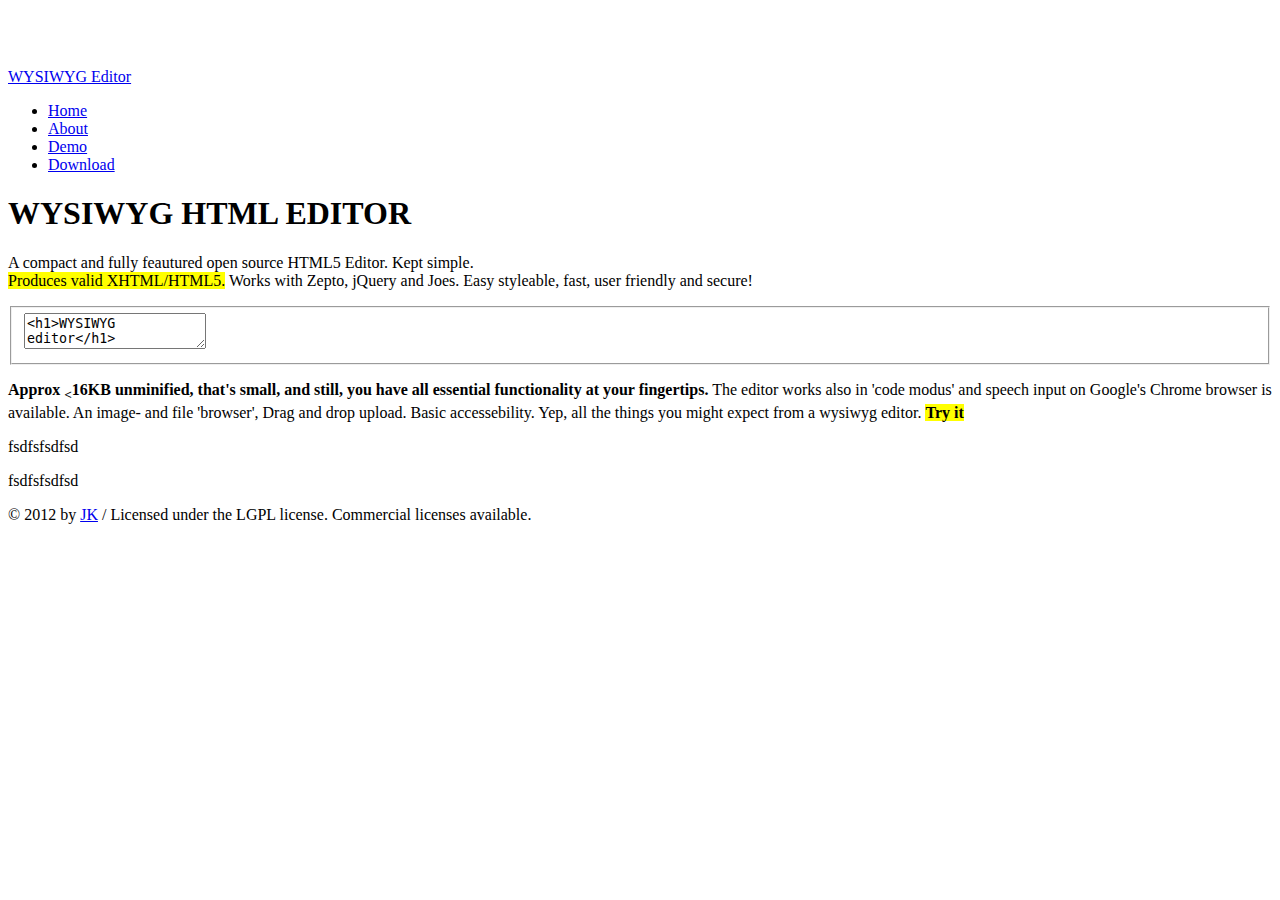
==== index.html @ 43923813 "first setup" ====
<!DOCTYPE html>
<html lang="en">
  <head>
    <meta charset="utf-8">
    <title>WYSIWYG editor</title>
    <meta name="viewport" content="width=device-width, initial-scale=1.0">
    <meta name="description" content="An open source WYSIWYG editor, fast, simple and secure. Generates valid xhtml/html5 output">
    <meta name="google-site-verification" content="smEYoLHVaBbHrrewGWczcDOmMkCRs7p8uejNCTkqbWA" />
    <meta name="author" content="Jan-Karel Visser">

<script src="../joes/joes.js"></script>
<!--<script src="http://www.prototypejs.org/javascripts/prototype.js"></script>-->
<link href="//twitter.github.com/bootstrap/assets/css/bootstrap.css" rel="stylesheet">
   <style>
      body {
        padding-top: 60px; /* 60px to make the container go all the way to the bottom of the topbar */
      }
    </style>
    <link href="//twitter.github.com/bootstrap/assets/css/bootstrap-responsive.css" rel="stylesheet">
    <link href="css/wysiwyg-editor.css" rel="stylesheet">

   <!-- Le HTML5 shim, for IE6-8 support of HTML5 elements -->
    <!--[if lt IE 9]>
      <script src="http://html5shim.googlecode.com/svn/trunk/html5.js"></script>
    <![endif]-->

</head>
<body>

    <header class="navbar navbar-fixed-top">
      <div class="navbar-inner">
        <div class="container">
          <a class="btn btn-navbar" data-toggle="collapse" data-target=".nav-collapse">
            <span class="icon-bar"></span>
            <span class="icon-bar"></span>
            <span class="icon-bar"></span>
          </a>
          <a class="brand" href="#">WYSIWYG Editor</a>
          <div class="nav-collapse">
            <ul class="nav">
              <li class="active"><a href="index.html">Home</a></li>
              <li><a href="about.html">About</a></li>
              <li><a href="demo.html">Demo</a></li>
              <li><a href="#contact">Download</a></li>
            </ul>
          </div><!--/.nav-collapse -->
        </div>
      </div>
    </header>

    <div class="container">

      <h1>WYSIWYG HTML EDITOR</h1>
<p class="lead">A compact and fully feautured open source HTML5 Editor. Kept simple.<br /><mark>Produces valid XHTML/HTML5.</mark> Works with Zepto, jQuery and Joes. Easy styleable, fast, user friendly and secure!</p>

<form>
<fieldset>
<textarea id="testdiv">
<h1>WYSIWYG editor</h1>
</textarea>

</fieldset></form>

<p><strong>Approx <sub>&lt;</sub>16KB unminified, that's small, and still, you have all essential functionality at your fingertips.</strong> The editor works also in 'code modus' and speech input on Google's Chrome browser is available. An image- and file 'browser', Drag and drop upload. Basic accessebility. Yep, all the things you might expect from a wysiwyg editor. <mark><strong>Try it</strong></mark></p>

<div class="row">
<p class="span6">fsdfsfsdfsd</p>
<p class="span6">fsdfsfsdfsd</p>
</div>
<footer><p>&copy; 2012 by <a href="//jan-karel.appspot.com/">JK</a> /  Licensed under the LGPL license. Commercial licenses available.</p></footer>
</div>
<script src="wysiwyg-editor.js"></script>
<script type="text/javascript">
 Editor('testdiv')
  var _gaq = _gaq || [];
  _gaq.push(['_setAccount', 'UA-33491589-3']);
  _gaq.push(['_trackPageview']);

  (function() {
    var ga = document.createElement('script'); ga.type = 'text/javascript'; ga.async = true;
    ga.src = ('https:' == document.location.protocol ? 'https://ssl' : 'http://www') + '.google-analytics.com/ga.js';
    var s = document.getElementsByTagName('script')[0]; s.parentNode.insertBefore(ga, s);
  })();
</script>
</body>
</html>
---- css/wysiwyg-editor.css ----
.wysiwyg-editor .pull-left{float:left;}
.wysiwyg-editor .pull-right{float:right;}
.wysiwyg-editor .btn-group .btn {text-indent:-50000px;background:#fff;border:1px solid #ddd;padding-left:13px;padding-right:11px;}
.wysiwyg-editor .btn-group{background-color:#fff;border:1px solid red;}
.wysiwyg-editor .btn-group .btn:hover {background:#ccc;}


.wysiwyg-editor #editor_source {background:transparent url('../images/tag.png') left no-repeat}
.wysiwyg-editor #editor_undo {background:transparent url('../images/arrow_undo.png') left no-repeat}
.wysiwyg-editor #editor_redo {background:transparent url('../images/arrow_redo.png') left no-repeat}
.wysiwyg-editor #editor_bold {background:transparent url('../images/text_bold.png') left no-repeat}
.wysiwyg-editor #editor_italic {background:transparent url('../images/text_italic.png') left no-repeat}
.wysiwyg-editor #editor_voorgrond {background:transparent url('../images/color_swatch.png') left no-repeat}
.wysiwyg-editor #editor_underline {background:transparent url('../images/text_underline.png') left no-repeat}
.wysiwyg-editor #editor_strike {background:transparent url('../images/text_strikethrough.png') left no-repeat}

.wysiwyg-editor #editor_achtergrond {background:#ffcc44 url('../images/color_swatch.png') left no-repeat}
.wysiwyg-editor #editor_link {background:transparent url('../images/link.png') left no-repeat}
.wysiwyg-editor #editor_image {background:transparent url('../images/image.png') left no-repeat}
.wysiwyg-editor #editor_video {background:transparent url('../images/film.png') left no-repeat}
.wysiwyg-editor #editor_chars {background:transparent url('../images/text_letter_omega.png') left no-repeat}
.wysiwyg-editor #editor_full {background:transparent url('../images/arrow_out.png') left no-repeat}
.wysiwyg-editor #editor_info {background:transparent url('../images/information.png') left no-repeat}
.wysiwyg-editor #editor_contrast {background:transparent url('../images/contrast.png') left no-repeat}
.wysiwyg-editor #htmlbar{background:transparent url('../images/html.png') left no-repeat}
.wysiwyg-editor #editor_ul {background:transparent url('../images/text_list_bullets.png') left no-repeat}
.wysiwyg-editor #editor_ol {background:transparent url('../images/text_list_numbers.png') left no-repeat}
.wysiwyg-editor #editor_hr {background:transparent url('../images/text_horizontalrule.png') left no-repeat}
.wysiwyg-editor #editor_indent {background:transparent url('../images/text_indent.png') left no-repeat}
.wysiwyg-editor #editor_outdent {background:transparent url('../images/text_indent_remove.png') left no-repeat}
.wysiwyg-editor #editor_left {background:transparent url('../images/text_align_left.png') left no-repeat}
.wysiwyg-editor #editor_right {background:transparent url('../images/text_align_right.png') left no-repeat}
.wysiwyg-editor #editor_center {background:transparent url('../images/text_align_center.png') left no-repeat}
.wysiwyg-editor #editor_justify {background:transparent url('../images/text_align_justify.png') left no-repeat}
.wysiwyg-editor #editor_sub {background:transparent url('../images/text_subscript.png') left no-repeat}
.wysiwyg-editor #editor_sup {background:transparent url('../images/text_superscript.png') left no-repeat}
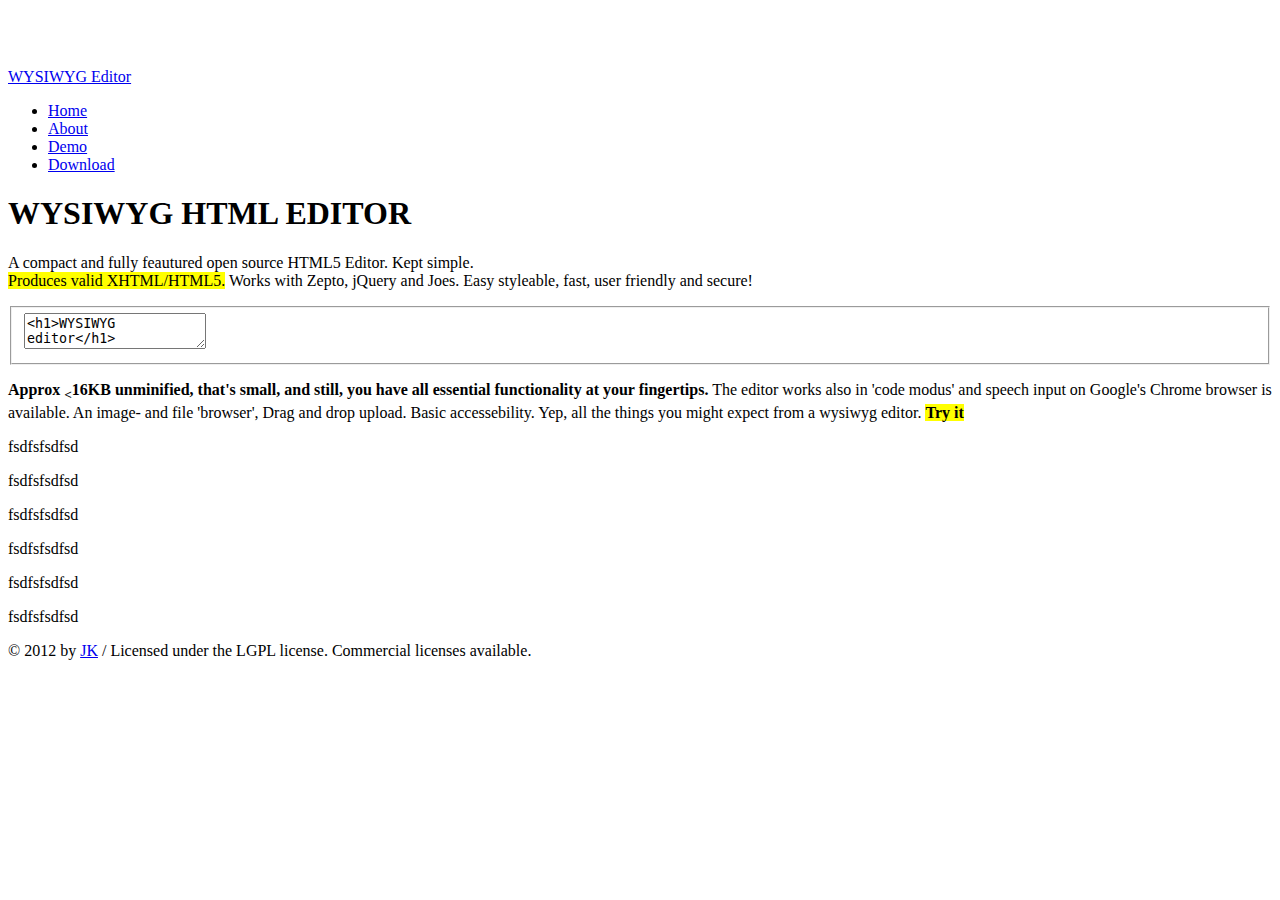
==== commit c9d2e6a0: "first init" ====
--- a/index.html
+++ b/index.html
@@ -8,22 +8,16 @@
     <meta name="google-site-verification" content="smEYoLHVaBbHrrewGWczcDOmMkCRs7p8uejNCTkqbWA" />
     <meta name="author" content="Jan-Karel Visser">
 
-<script src="../joes/joes.js"></script>
-<!--<script src="http://www.prototypejs.org/javascripts/prototype.js"></script>-->
-<link href="//twitter.github.com/bootstrap/assets/css/bootstrap.css" rel="stylesheet">
+     <script src="//joes.googlecode.com/hg/joes.js"></script>
+
+     <link href="css/bootstrap.css" rel="stylesheet">
    <style>
       body {
         padding-top: 60px; /* 60px to make the container go all the way to the bottom of the topbar */
       }
     </style>
-    <link href="//twitter.github.com/bootstrap/assets/css/bootstrap-responsive.css" rel="stylesheet">
+    <link href="css/bootstrap-responsive.css" rel="stylesheet">
     <link href="css/wysiwyg-editor.css" rel="stylesheet">
-
-   <!-- Le HTML5 shim, for IE6-8 support of HTML5 elements -->
-    <!--[if lt IE 9]>
-      <script src="http://html5shim.googlecode.com/svn/trunk/html5.js"></script>
-    <![endif]-->
-
 </head>
 <body>
 
@@ -67,6 +61,17 @@
 <p class="span6">fsdfsfsdfsd</p>
 <p class="span6">fsdfsfsdfsd</p>
 </div>
+
+<div class="row">
+<p class="span6">fsdfsfsdfsd</p>
+<p class="span6">fsdfsfsdfsd</p>
+</div>
+
+<div class="row">
+<p class="span6">fsdfsfsdfsd</p>
+<p class="span6">fsdfsfsdfsd</p>
+</div>
+
 <footer><p>&copy; 2012 by <a href="//jan-karel.appspot.com/">JK</a> /  Licensed under the LGPL license. Commercial licenses available.</p></footer>
 </div>
 <script src="wysiwyg-editor.js"></script>
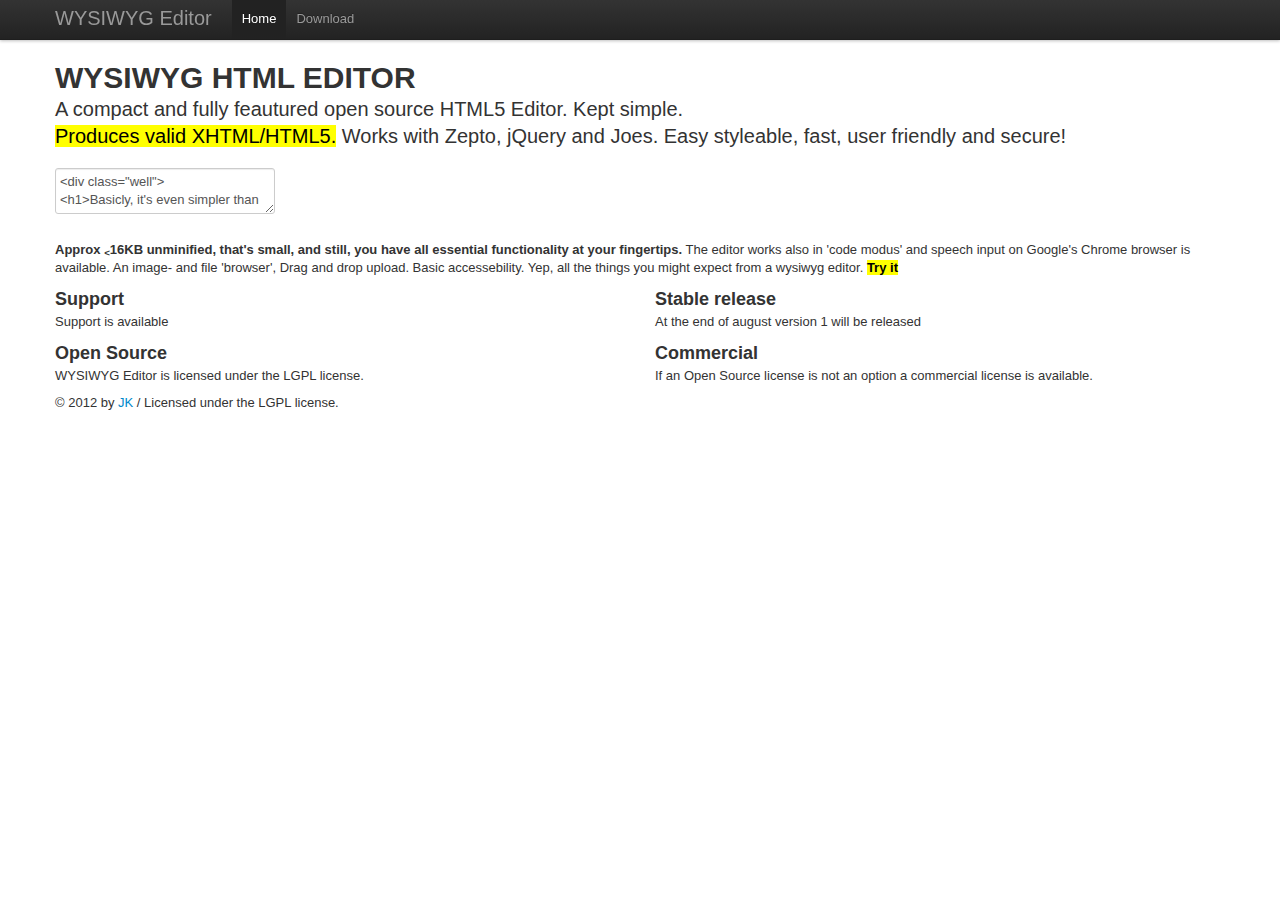
==== commit ae72f9b2: "preview" ====
--- a/index.html
+++ b/index.html
@@ -5,7 +5,6 @@
     <title>WYSIWYG editor</title>
     <meta name="viewport" content="width=device-width, initial-scale=1.0">
     <meta name="description" content="An open source WYSIWYG editor, fast, simple and secure. Generates valid xhtml/html5 output">
-    <meta name="google-site-verification" content="smEYoLHVaBbHrrewGWczcDOmMkCRs7p8uejNCTkqbWA" />
     <meta name="author" content="Jan-Karel Visser">
 
      <script src="//joes.googlecode.com/hg/joes.js"></script>
@@ -33,9 +32,7 @@
           <div class="nav-collapse">
             <ul class="nav">
               <li class="active"><a href="index.html">Home</a></li>
-              <li><a href="about.html">About</a></li>
-              <li><a href="demo.html">Demo</a></li>
-              <li><a href="#contact">Download</a></li>
+              <li><a href="//code.google.com/p/wysiwyg-editor/downloads/list">Download</a></li>
             </ul>
           </div><!--/.nav-collapse -->
         </div>
@@ -50,29 +47,42 @@
 <form>
 <fieldset>
 <textarea id="testdiv">
-<h1>WYSIWYG editor</h1>
+<div class="well">
+<h1>Basicly, it's even simpler than editing in Word&trade;</h1>
+<p class="lead">You're even able to edit this text with the page's CSS onboard</p>
+<a href="//download" class="btn btn-primary">Download WYSIWYG Editor</a>
+</div>
+<div class="row">
+<div class="span6">
+<h3>Preview release</h3>
+<p>This is the preview release with all the sharp edges. Like to help to polish them? File your comments, bugs, idea's and solutions on the project page. I'm listening.</p>
+</div>
+<div class="span5">
+<h3>No developer license required</h3>
+<p>I'm honoured if you choose WYSIWYG Editor for your next project. And this is my limited way to support you. Commercial licenses are available, though.</p>
+</div>
+</div>
 </textarea>
 
 </fieldset></form>
 
 <p><strong>Approx <sub>&lt;</sub>16KB unminified, that's small, and still, you have all essential functionality at your fingertips.</strong> The editor works also in 'code modus' and speech input on Google's Chrome browser is available. An image- and file 'browser', Drag and drop upload. Basic accessebility. Yep, all the things you might expect from a wysiwyg editor. <mark><strong>Try it</strong></mark></p>
 
+
+
+
+
 <div class="row">
-<p class="span6">fsdfsfsdfsd</p>
-<p class="span6">fsdfsfsdfsd</p>
+<div class="span6"><h3>Support</h3><p>Support is available</p></div>
+<div class="span6"><h3>Stable release</h3><p>At the end of august version 1 will be released</p></div>
 </div>
 
 <div class="row">
-<p class="span6">fsdfsfsdfsd</p>
-<p class="span6">fsdfsfsdfsd</p>
+<div class="span6"><h3>Open Source</h3><p>WYSIWYG Editor is licensed under the LGPL license.</p></div>
+<div class="span6"><h3>Commercial</h3><p>If an Open Source license is not an option a commercial license is available.</p></div>
 </div>
 
-<div class="row">
-<p class="span6">fsdfsfsdfsd</p>
-<p class="span6">fsdfsfsdfsd</p>
-</div>
-
-<footer><p>&copy; 2012 by <a href="//jan-karel.appspot.com/">JK</a> /  Licensed under the LGPL license. Commercial licenses available.</p></footer>
+<footer><p>&copy; 2012 by <a href="//jan-karel.appspot.com/">JK</a> /  Licensed under the LGPL license.</p></footer>
 </div>
 <script src="wysiwyg-editor.js"></script>
 <script type="text/javascript">
--- a/css/wysiwyg-editor.css
+++ b/css/wysiwyg-editor.css
@@ -1,7 +1,7 @@
 .wysiwyg-editor .pull-left{float:left;}
 .wysiwyg-editor .pull-right{float:right;}
 .wysiwyg-editor .btn-group .btn {text-indent:-50000px;background:#fff;border:1px solid #ddd;padding-left:13px;padding-right:11px;}
-.wysiwyg-editor .btn-group{background-color:#fff;border:1px solid red;}
+.wysiwyg-editor .btn-group{background-color:#fff;}
 .wysiwyg-editor .btn-group .btn:hover {background:#ccc;}
 
 
